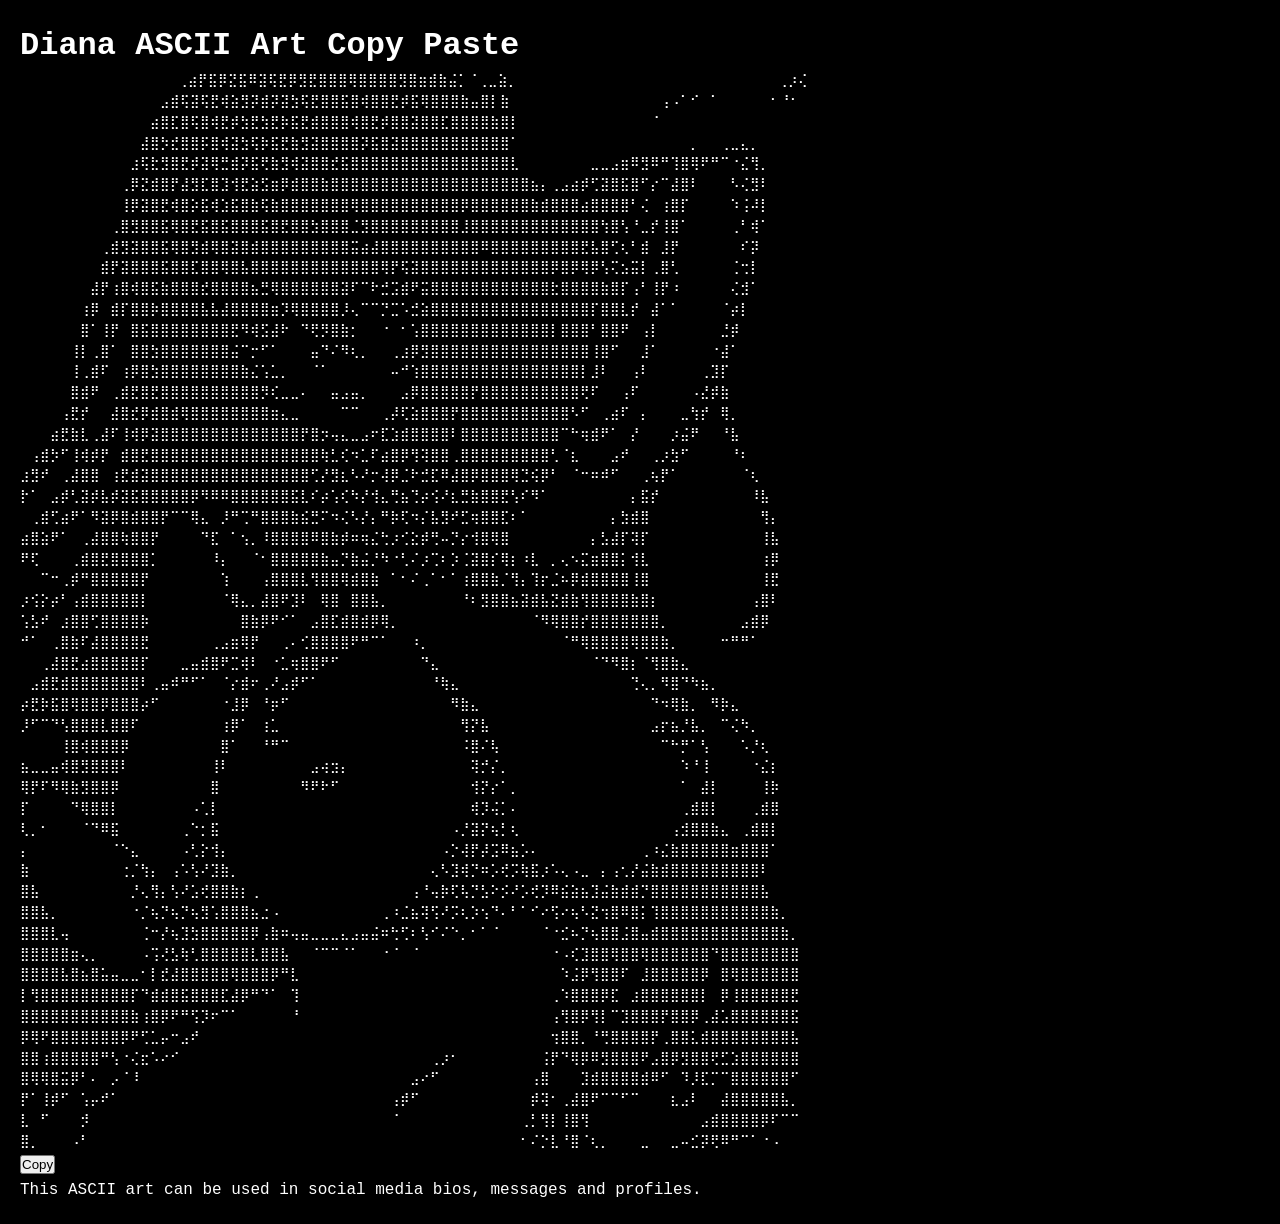
==== ascii/diana.html @ a2f2e761 "Create diana.html for ASCII art display Add HTML file for Diana ASCII art copy-paste feature." ====
<!DOCTYPE html>
<html lang="en">
<head>
<meta charset="UTF-8">
<title>ASCII Art Copy Paste</title>
<meta name="description" content="Copy and paste ASCII art.">
<link rel="stylesheet" href="../style.css">
</head>
<body>
<h1>Diana ASCII Art Copy Paste</h1>

<pre>
 ⠀⠀⠀⠀⠀⠀⠀⠀⠀⠀⠀⠀⠀⠀⠀⢀⣴⡟⣯⡿⣝⣯⠿⣽⢯⣟⡿⣻⣟⣿⣿⣿⢿⣿⣿⣿⣿⣻⣿⣶⣾⣷⣬⡁⠈⢀⣀⣵⡀⠀⠀⠀⠀⠀⠀⠀⠀⠀⠀⠀⠀⠀⠀⠀⠀⠀⠀⠀⠀⠀⠀⠀⠀⠀⠀⢀⡰⢌
⠀⠀⠀⠀⠀⠀⠀⠀⠀⠀⠀⠀⠀⠀⣠⣾⢯⣽⢯⣟⢾⣵⣻⡽⣾⡽⣽⣳⢯⣟⣿⣿⣯⣿⢾⣿⣿⣟⡾⣯⢿⣿⣿⣿⣷⣤⣿⡇⣷⠀⠀⠀⠀⠀⠀⠀⠀⠀⠀⠀⠀⠀⠀⠀⢠⠠⠁⠊⠀⠁⠀⠀⠀⠀⠀⠂⠘⠂
⠀⠀⠀⠀⠀⠀⠀⠀⠀⠀⠀⠀⠀⣴⣿⣏⣿⢯⣿⢾⣟⡾⣳⣟⣳⣟⡷⣯⣟⣾⣿⣿⣿⢾⣿⣟⡾⣿⣿⣽⣿⣿⣏⣿⣿⣿⣿⣷⣿⡇⠀⠀⠀⠀⠀⠀⠀⠀⠀⠀⠀⠀⠀⠈⠀⠀⠀⠀⠀⠀⠀⠀⠀⠀⠀⠀⠀⠀
⠀⠀⠀⠀⠀⠀⠀⠀⠀⠀⠀⠀⣼⣿⡳⣞⣿⣿⡯⣿⢾⣽⣳⢯⡷⣯⣟⣷⣻⣽⣿⣿⣿⣿⡽⣯⣿⣽⣿⣿⣿⣿⣿⣿⣿⣿⣿⣿⣿⠁⠀⠀⠀⠀⠀⠀⠀⠀⠀⠀⠀⠀⠀⠀⠀⠀⠀⡀⠀⠀⢀⣀⣄⡀⠀⠀⠀⠀
⠀⠀⠀⠀⠀⠀⠀⠀⠀⠀⠀⣰⢯⣗⣻⣿⣟⡾⣽⢿⣛⣾⡽⣯⢟⣷⣻⢾⣽⣿⣿⣞⣯⣿⣿⣿⣿⣿⣿⣿⣿⣿⣿⣿⣿⣿⣿⣿⣿⣇⠀⠀⠀⠀⠀⠀⠀⣀⣀⣠⣶⠿⣻⠿⠛⢹⣿⢿⠟⠛⠉⠐⣌⢻⡀⠀⠀⠀
⠀⠀⠀⠀⠀⠀⠀⠀⠀⠀⢀⡿⣝⣾⣿⡟⣼⣻⣏⣿⣹⢺⣟⣵⣫⣶⡿⣾⣿⣿⣷⣿⣿⣿⣿⣿⣿⣿⣿⣿⣿⣿⣿⣿⣿⣿⣿⣿⣿⣿⣿⣦⡄⢀⣠⣴⡾⢋⣽⣿⣯⣿⠋⡔⠉⣼⣿⠇⠀⠀⠀⠣⢌⣻⠇⠀⠀⠀
⠀⠀⠀⠀⠀⠀⠀⠀⠀⠀⢸⡿⣽⣿⣟⢾⣿⡵⣯⢾⣱⣯⣿⣷⢯⣷⣿⣿⣿⣿⣿⣿⣿⢿⣿⣿⣿⣿⣿⣿⣿⣿⣿⣿⡿⣿⣿⣿⣿⣿⣿⣷⣾⣿⣿⣿⣴⣿⣿⣿⣿⠃⢌⠀⢰⣿⡏⠀⠀⠀⠀⠱⢨⠼⡇⠀⠀⠀
⠀⠀⠀⠀⠀⠀⠀⠀⠀⢀⣿⣻⣿⣿⣯⢿⣿⣟⣯⣿⣯⣿⣿⣿⣯⣿⣟⣿⣿⣳⣿⣿⣿⣈⣻⣿⣿⣿⣿⣿⣿⣿⣿⣿⣸⣿⣿⣿⣿⣿⣿⣿⣿⣿⣿⣿⣿⣿⢳⣿⢣⠘⣀⡞⢸⣿⠁⠀⠀⠀⠀⢀⠃⢾⠁⠀⠀⠀
⠀⠀⠀⠀⠀⠀⠀⠀⢀⣾⣻⣽⣿⣿⣯⢿⣿⣻⣾⢿⣿⣽⣿⣾⣿⣿⣿⣿⣿⣿⣿⣿⣿⣭⣴⣼⣿⣿⣿⣿⣿⣿⣿⣿⣿⣿⠿⣿⣿⣿⣿⣿⣿⣿⣿⣿⣟⣧⣿⢋⢆⠃⣾⠀⣸⡟⠀⠀⠀⠀⠀⠀⠎⡽⠀⠀⠀⠀
⠀⠀⠀⠀⠀⠀⠀⠀⣾⡟⣽⣿⣿⣿⣯⣿⣿⣏⣿⣿⢿⣿⣧⣿⣿⣿⣿⣿⣿⣿⣿⣿⣿⣿⣿⣿⢿⡟⢯⣽⣿⣿⣿⣿⣿⣿⣿⣿⣿⣿⣿⣿⣿⡿⣿⡿⢿⡿⢣⢍⣢⣭⡇⢀⣿⢃⠀⠀⠀⠀⠀⢈⢒⡇⠀⠀⠀⠀
⠀⠀⠀⠀⠀⠀⠀⣼⡟⢰⣿⢾⣿⣯⣷⣿⣿⣿⣞⣿⣿⣿⣿⣦⣛⢿⣿⣿⣿⣿⣿⣿⣽⠏⠉⠗⣚⣩⣾⠟⣭⣿⣿⣿⣿⣿⣿⣿⣿⣿⣿⣿⣿⣗⣿⣿⣿⣿⣷⣿⡏⢠⠃⢸⡟⠰⠀⠀⠀⠀⠀⢌⣺⠁⠀⠀⠀⠀
⠀⠀⠀⠀⠀⠀⢰⡿⠀⣾⡏⣿⣿⡷⣿⣿⣿⣿⣧⣧⣼⣿⣿⣿⣿⣶⡹⢿⣿⣿⣿⣿⡸⢄⠉⠉⡙⣉⠡⣚⣵⣿⣿⣿⣿⣿⣿⣿⣿⣿⣿⣿⣿⣿⣿⣿⣿⡏⣿⣿⣇⡞⠀⣼⠁⠁⠀⠀⠀⠀⠈⡴⡇⠀⠀⠀⠀⠀
⠀⠀⠀⠀⠀⠀⣿⠁⢸⡟⠀⣿⣯⣿⣿⣿⣿⣿⣿⣿⣿⣟⠻⢾⣫⣼⠗⠀⠙⢟⡻⣿⣷⡂⠀⠀⠐⠀⠂⢡⣿⣿⣿⣿⣿⣿⣿⣿⣿⣿⣿⣿⣿⡇⣿⣿⣿⠃⣿⣿⠟⠀⢠⡇⠀⠀⠀⠀⠀⠀⣘⡾⠀⠀⠀⠀⠀⠀
⠀⠀⠀⠀⠀⢸⡇⢀⣿⠁⠀⣿⣿⣳⣿⣿⣿⣿⣿⣿⣿⣬⠉⡒⠋⠁⠀⠀⠀⣤⠙⠌⠻⢆⡀⠀⠀⢀⣰⡿⣻⣿⣿⣿⣿⣿⣿⣿⣿⣿⣿⣿⣿⣿⣿⣿⣿⢸⣿⠋⠀⠀⣸⠁⠀⠀⠀⠀⠀⠐⣼⠁⠀⠀⠀⠀⠀⠀
⠀⠀⠀⠀⠀⢸⢀⣾⠏⠀⢰⡿⣿⣳⣿⣿⣿⣿⣿⣿⣿⣿⣷⣌⢡⣁⡀⠀⠀⠈⠁⠀⠀⠀⠀⠀⠀⠤⠚⢱⣿⣿⣿⣿⣿⣿⣿⣿⣿⣿⣿⣿⣿⣿⣿⣿⡇⣸⠇⠀⠀⢠⠇⠀⠀⠀⠀⠀⢀⣹⡏⠀⠀⠀⠀⠀⠀⠀
⠀⠀⠀⠀⠀⣿⣾⠟⠀⢀⣾⣟⣿⣟⣿⣿⣿⣿⣿⣿⣿⣿⣿⣿⡻⢎⣀⣀⠄⠀⠀⣤⣠⣤⡀⠀⠀⠀⣠⡿⣿⣿⣿⣿⣿⡟⣿⣿⣿⣿⣿⣿⣿⣿⣿⣿⢟⠏⠀⠀⢠⠏⠀⠀⠀⠀⠀⠠⣜⡾⣷⠀⠀⠀⠀⠀⠀⠀
⠀⠀⠀⠀⢠⣟⡞⠀⠀⣼⣿⣞⡿⣾⣿⣾⢿⣿⣿⣿⣿⣿⣿⣿⣿⣶⣄⣀⠀⠀⠀⠀⠉⠉⠀⠀⢀⡼⢏⣵⣿⣿⣿⡟⣿⣿⣿⣿⣿⣿⣿⣿⣿⣿⣿⠣⠋⠀⢀⣴⠏⠀⡄⠀⠀⠀⣀⢳⡞⠀⢿⡀⠀⠀⠀⠀⠀⠀
⠀⠀⠀⣴⣟⣷⣇⢀⣼⠏⢸⢾⡿⣽⣿⣿⣿⣿⣿⣿⣿⣿⣿⣿⣿⣿⣿⣿⡟⣿⡲⢤⣄⣀⣠⠖⣏⣱⣾⣿⣿⣿⣿⠇⣿⣿⣿⣿⣿⣿⣿⣿⣿⣿⠉⠓⢶⣾⠟⠁⠀⡜⠀⠀⠀⡰⣬⠟⠀⠀⠘⣧⠀⠀⠀⠀⠀⠀
⠀⢠⣾⡳⠋⢸⢾⡾⡟⠀⣾⣿⣟⣿⣿⣿⣿⣿⣿⣿⣿⣿⣿⣿⣿⣿⣿⣿⣿⣿⢷⣃⢎⠲⣁⠏⣴⣿⡿⢻⢽⣿⣿⢀⣿⣿⣿⣿⣿⣿⣿⣿⣿⢃⠈⣆⠀⠀⠀⣠⠞⠀⠀⢀⡰⣳⠋⠀⠀⠀⠀⠘⠆⠀⠀⠀⠀⠀
⣰⣻⠞⠀⢀⣼⣿⣿⠀⢰⣟⣾⣽⣿⣿⣿⣿⣿⣿⣿⣿⣿⣿⣿⣿⣿⣿⣿⣿⢋⡜⣻⣆⠣⠜⡒⢼⡿⣈⠗⣚⣏⠿⣼⣿⡿⣿⣿⣿⢿⣙⢮⡿⠃⠀⠈⠒⠶⠾⠋⠀⠀⢀⢦⡟⠁⠀⠀⠀⠀⠀⠀⠈⢆⠀⠀⠀⠀
⡗⠁⠀⣠⡾⢃⣽⡾⣧⡾⣽⣯⣿⣿⣿⣿⣿⡿⠻⠿⠿⣿⣿⣿⣿⣿⣿⣯⣇⠎⡴⢡⢎⠳⡜⢺⣄⢛⣦⢙⡴⢪⠜⣆⣛⣷⣿⣿⣟⢣⠎⠻⠁⠀⠀⠀⠀⠀⠀⠀⠀⡄⣯⡞⠀⠀⠀⠀⠀⠀⠀⠀⠀⠸⣧⠀⠀⠀
⠀⢀⣾⢋⣴⠟⠁⠻⣽⡿⣿⣾⣿⣿⡟⠉⠉⢿⣄⠀⡸⠛⢉⠛⣿⣿⣿⣷⣮⣛⠍⠲⢌⠣⡜⡄⠛⡷⢏⠲⡌⣧⣻⠞⣋⢶⣿⣿⣏⠆⠁⠀⠀⠀⠀⠀⠀⠀⠀⡄⣳⣾⣿⠀⠀⠀⠀⠀⠀⠀⠀⠀⠀⠀⢻⡄⠀⠀
⣴⣿⣵⠟⠁⠀⢀⣼⣿⣿⢷⣿⣿⡟⠀⠀⠀⠀⠙⣏⠀⠁⢢⡀⠸⣿⣿⣿⣿⠿⣿⣷⡾⠶⢶⣌⢓⡰⢊⣕⡾⢛⠤⡙⡔⢺⣿⢿⣿⠀⠀⠀⠀⠀⠀⠀⠀⡄⣣⣼⡏⢽⡏⠀⠀⠀⠀⠀⠀⠀⠀⠀⠀⠀⢸⣧⠀⠀
⠟⢏⠀⠀⠀⢀⣾⣿⣟⣿⣿⣿⣿⡁⠀⠀⠀⠀⠀⠸⡄⠀⠀⠈⠂⣿⣿⣿⣿⣿⣷⣤⡙⣷⣬⡘⠳⠐⢃⠌⡰⢉⠆⡱⢈⣽⣿⡎⢿⡆⠰⣇⠀⡀⢄⠢⣍⣶⣿⣿⡅⢺⣇⠀⠀⠀⠀⠀⠀⠀⠀⠀⠀⠀⢰⡿⠀⠀
⠀⠀⠉⠒⢀⡾⠛⣿⣿⣿⣿⣿⡟⠀⠀⠀⠀⠀⠀⠀⢱⠀⠀⠀⢠⣿⣿⣿⣇⢻⣿⣿⢿⣾⣿⣷⠀⠁⠂⠌⢀⠁⠂⠁⢰⣿⣿⣷⡈⢻⡄⢹⡖⣈⠦⡿⣾⣿⣿⣿⣿⢸⣿⠀⠀⠀⠀⠀⠀⠀⠀⠀⠀⠀⢸⣟⠀⠀
⡰⢪⡕⡴⠃⢠⣾⣿⣿⣿⣿⣿⡇⠀⠀⠀⠀⠀⠀⠀⠈⢿⣄⡀⣼⣿⠟⣹⠇⠀⢿⣿⠀⣿⣿⣧⡀⠀⠀⠀⠀⠀⠀⠀⠘⠆⣻⣿⣿⣦⣽⣾⣧⣝⣾⣷⢻⣿⣿⣿⣿⣷⣿⡆⠀⠀⠀⠀⠀⠀⠀⠀⠀⢠⣿⠇⠀⠀
⢡⣣⠞⠀⣰⣿⣿⢋⣿⣿⣿⣿⡷⠀⠀⠀⠀⠀⠀⠀⠀⠀⣿⣷⡿⠟⠊⠁⠀⣠⣿⣏⣾⣿⣾⡿⢿⡀⠀⠀⠀⠀⠀⠀⠀⠀⠀⠀⠀⠀⠀⠈⠻⢿⣿⣿⡞⣿⣿⣿⣿⣿⣿⣿⡀⠀⠀⠀⠀⠀⠀⠀⣠⣾⡿⠀⠀⠀
⠚⠁⠀⢀⣿⣷⠏⣼⣿⣿⣿⣿⣟⠀⠀⠀⠀⠀⠀⢀⣠⣶⢿⡟⠀⠀⢀⠄⢊⣿⣿⣿⣿⠟⠛⠉⠁⠀⠀⠰⡀⠀⠀⠀⠀⠀⠀⠀⠀⠀⠀⠀⠀⠀⠈⠛⢿⣿⣿⣿⣿⢿⣿⣿⣷⡀⠀⠀⠀⠀⠒⠛⠛⠁⠀⠀⠀⠀
⠀⠀⢀⣼⣿⣟⣴⣿⣿⣿⣿⣿⡏⠀⠀⠀⣀⣤⣾⣿⠟⣉⢾⠇⠀⠐⣁⢶⣿⣿⠟⠋⠀⠀⠀⠀⠀⠀⠀⠀⠙⣄⠀⠀⠀⠀⠀⠀⠀⠀⠀⠀⠀⠀⠀⠀⠀⠈⠙⠻⣿⡆⠈⢻⣿⣷⣄⠀⠀⠀⠀⠀⠀⠀⠀⠀⠀⠀
⠀⣠⣾⣟⣾⣿⣿⣿⣿⣿⣿⣿⠇⢀⣤⠾⠛⠋⠁⠀⠈⡔⣾⠖⢀⠜⣠⡾⠋⠁⠀⠀⠀⠀⠀⠀⠀⠀⠀⠀⠀⠘⢷⣄⠀⠀⠀⠀⠀⠀⠀⠀⠀⠀⠀⠀⠀⠀⠀⠀⠀⢙⢄⡀⠻⣿⠙⠳⣦⡀⠀⠀⠀⠀⠀⠀⠀⠀
⡴⣟⡷⣯⣿⢿⣿⣿⡿⣿⣿⣿⡴⠋⠀⠀⠀⠀⠀⠀⠐⣸⡿⠀⠘⡶⠋⠀⠀⠀⠀⠀⠀⠀⠀⠀⠀⠀⠀⠀⠀⠀⠀⠻⣷⣄⠀⠀⠀⠀⠀⠀⠀⠀⠀⠀⠀⠀⠀⠀⠀⠀⠀⠙⠲⢿⣷⡀⠀⠻⡷⣄⠀⠀⠀⠀⠀⠀
⡸⠋⠉⠙⢣⣿⣿⣿⣇⣿⣿⠏⠀⠀⠀⠀⠀⠀⠀⠀⢰⡿⠁⠀⢰⣁⠀⠀⠀⠀⠀⠀⠀⠀⠀⠀⠀⠀⠀⠀⠀⠀⠀⠀⢻⡝⣧⠀⠀⠀⠀⠀⠀⠀⠀⠀⠀⠀⠀⠀⠀⠀⠀⣠⡖⣦⡘⣧⡀⠀⠉⢌⠳⡀⠀⠀⠀⠀
⠀⠀⠀⠀⢸⣿⢾⣿⣿⣿⡿⠀⠀⠀⠀⠀⠀⠀⠀⠀⣿⠁⠀⠀⠘⠛⠉⠀⠀⠀⠀⠀⠀⠀⠀⠀⠀⠀⠀⠀⠀⠀⠀⠀⠨⣿⠌⢧⠀⠀⠀⠀⠀⠀⠀⠀⠀⠀⠀⠀⠀⠀⠀⠀⠉⠓⡛⠁⢣⠀⠀⠀⠡⡘⢆⠀⠀⠀
⣦⣀⣀⣤⢾⣿⣻⣿⣿⣿⠇⠀⠀⠀⠀⠀⠀⠀⠀⢸⠇⠀⠀⠀⠀⠀⠀⠀⠀⣠⢴⣲⡄⠀⠀⠀⠀⠀⠀⠀⠀⠀⠀⠀⠀⢽⡚⡌⡀⠀⠀⠀⠀⠀⠀⠀⠀⠀⠀⠀⠀⠀⠀⠀⠀⠀⠱⠘⢸⠀⠀⠀⠀⠐⣌⡆⠀⠀
⢿⡟⠏⠻⢿⣷⣻⣿⣿⡿⠀⠀⠀⠀⠀⠀⠀⠀⠀⣿⠀⠀⠀⠀⠀⠀⠀⠀⠻⠟⠗⠋⠀⠀⠀⠀⠀⠀⠀⠀⠀⠀⠀⠀⠀⢺⡝⡔⠁⡀⠀⠀⠀⠀⠀⠀⠀⠀⠀⠀⠀⠀⠀⠀⠀⠀⠁⠀⣼⡇⠀⠀⠀⠀⢸⡷⠀⠀
⡏⠀⠀⠀⠀⠙⢿⣿⣿⡇⠀⠀⠀⠀⠀⠀⠀⠠⢁⡇⠀⠀⠀⠀⠀⠀⠀⠀⠀⠀⠀⠀⠀⠀⠀⠀⠀⠀⠀⠀⠀⠀⠀⠀⠀⢾⡹⢬⡁⠄⠀⠀⠀⠀⠀⠀⠀⠀⠀⠀⠀⠀⠀⠀⠀⠀⢀⣾⣿⡇⠀⠀⠀⢀⣾⣿⠀⠀
⢇⡀⠂⠀⠀⠀⠈⠙⠿⣯⠀⠀⠀⠀⠀⠀⢀⠑⡂⣯⠀⠀⠀⠀⠀⠀⠀⠀⠀⠀⠀⠀⠀⠀⠀⠀⠀⠀⠀⠀⠀⠀⠀⠠⡘⣽⡝⢦⡃⢆⠀⠀⠀⠀⠀⠀⠀⠀⠀⠀⠀⠀⠀⠀⠀⢠⣺⣿⣿⣷⣄⠀⢀⣾⣿⡇⠀⠀
⡄⠀⠀⠀⠀⠀⠀⠀⠀⠈⠑⣄⠀⠀⠀⠀⠠⢃⡕⢺⡄⠀⠀⠀⠀⠀⠀⠀⠀⠀⠀⠀⠀⠀⠀⠀⠀⠀⠀⠀⠀⠀⠠⡑⢼⡟⡼⣩⠿⣦⡡⠄⠀⠀⠀⠀⠀⠀⠀⠀⠀⠀⢀⠰⣌⣷⣿⣿⣿⣿⣿⣶⣿⣿⣿⠁⠀⠀
⣷⠀⠀⠀⠀⠀⠀⠀⠀⠀⢐⡈⢳⡄⠀⢠⠡⢣⠜⣹⣷⡀⠀⠀⠀⠀⠀⠀⠀⠀⠀⠀⠀⠀⠀⠀⠀⠀⠀⠀⠀⢄⠣⣹⢾⡙⠶⡡⢞⡩⢷⣯⡰⠡⢄⠠⣀⠀⡄⢠⢂⡜⣬⣷⣾⣿⣿⣿⣿⣿⣿⣿⣿⣿⠇⠀⠀⠀
⣿⣧⠀⠀⠀⠀⠀⠀⠀⠀⠀⡘⢄⢻⡄⢣⠜⣡⢞⣿⣿⣷⡆⢀⠀⠀⠀⠀⠀⠀⠀⠀⠀⠀⠀⠀⠀⠀⠀⢠⠘⢤⡷⢏⢧⡙⣣⠕⡪⠜⡡⢞⡹⠿⣮⣵⣦⣹⣬⣷⣾⣾⡙⣿⣿⣿⣿⣿⣿⣿⣿⣿⣿⣿⣧⠀⠀⠀
⣿⣿⣧⡀⠀⠀⠀⠀⠀⠀⠀⠐⡈⢦⡙⢦⡙⢦⣻⢡⣿⣿⣿⣦⣐⠠⠀⠀⠀⠀⠀⠀⠀⠀⠀⠀⢀⠰⣈⣦⢽⢫⠜⡩⢆⡱⢢⠙⠄⠃⠁⠊⠔⢫⠔⢦⠣⣝⢲⣿⠿⣿⡅⢹⣿⣿⣿⣿⣿⣿⣿⣿⣿⣿⣿⣷⡀⠀
⣿⣿⣿⣇⢤⠀⠀⠀⠀⠀⠀⠀⢈⠒⡜⢦⣹⣳⣿⣿⣿⣿⣿⡿⢠⣷⠶⢤⣤⣀⣀⣀⣄⣠⣤⣬⠶⢓⢋⠆⢣⠊⠌⠑⡀⠂⠁⠈⠀⠀⠀⠀⠈⠐⣊⠦⡙⢦⣿⣿⣨⣿⣤⣾⣿⣿⣿⣿⣿⣿⣿⣿⣿⣿⣿⣿⣷⡀
⣿⣿⣿⣿⣿⣶⢄⡀⠀⠀⠀⠀⠠⢩⢜⣣⢷⢃⣿⣿⣿⣿⣿⣇⣿⣿⣧⠀⠀⠈⠉⠉⠈⠁⠀⠀⠐⠈⠀⠈⠀⠀⠀⠀⠀⠀⠀⠀⠀⠀⠀⠀⠀⠐⠠⢎⣹⣿⣿⢿⣿⣿⢿⣿⣿⣿⣿⣿⣿⠙⣿⣿⣿⣿⣿⣿⣿⣿
⣿⣿⣿⣿⣧⣿⣦⣿⣥⣤⣀⣀⠂⡇⣞⣼⣿⣿⣿⣿⣿⢿⣿⣿⣿⡿⠛⣇⠀⠀⠀⠀⠀⠀⠀⠀⠀⠀⠀⠀⠀⠀⠀⠀⠀⠀⠀⠀⠀⠀⠀⠀⠀⠀⠱⣨⡿⢻⣿⣿⠏⠀⣸⣿⣿⣿⣿⣿⡿⠀⣿⢿⣿⣿⣿⣿⣿⣿
⡇⢻⣿⣿⣿⣿⣿⣿⣿⣿⣿⡏⠙⣾⣾⣿⣯⣿⣿⣿⣏⣼⡿⠛⠙⠁⠀⢹⠀⠀⠀⠀⠀⠀⠀⠀⠀⠀⠀⠀⠀⠀⠀⠀⠀⠀⠀⠀⠀⠀⠀⠀⠀⢀⠱⣿⣿⣿⡿⣏⠀⣰⣿⣿⣿⣿⣿⣿⡇⠀⡿⢸⣿⣿⣿⣿⣿⣟
⣿⣿⣿⣿⣿⣿⣿⣿⣿⣿⣿⣷⢰⣿⡿⠟⠛⢫⡹⠖⠉⠁⠀⠀⠀⠀⠀⠘⠀⠀⠀⠀⠀⠀⠀⠀⠀⠀⠀⠀⠀⠀⠀⠀⠀⠀⠀⠀⠀⠀⠀⠀⠀⢠⢻⣿⡿⢻⡇⠉⣹⣿⣿⣿⡟⣿⣿⡿⢀⣼⣡⣿⣿⣿⣿⣿⣿⣯
⡿⢿⠟⣿⣿⣿⣿⣿⣿⣿⡿⠟⢋⣁⡤⠒⣠⠞⠀⠀⠀⠀⠀⠀⠀⠀⠀⠀⠀⠀⠀⠀⠀⠀⠀⠀⠀⠀⠀⠀⠀⠀⠀⠀⠀⠀⠀⠀⠀⠀⠀⠀⠀⢲⣿⣿⡀⠘⢛⣿⣿⣿⣿⡟⢀⣿⣿⣅⣾⣿⣿⣿⣿⣿⣿⣿⣿⣧
⣿⣿⢰⣿⣿⣿⣿⣿⠛⢣⠐⢌⣖⠡⠔⠊⠀⠀⠀⠀⠀⠀⠀⠀⠀⠀⠀⠀⠀⠀⠀⠀⠀⠀⠀⠀⠀⠀⠀⠀⠀⢀⡰⠂⠀⠀⠀⠀⠀⠀⠀⠀⢨⡟⠙⢿⡿⠿⣻⣿⣿⣿⠟⣠⣿⡿⣻⣿⣿⢟⣋⣱⣿⣿⣿⣿⣿⣿
⣿⢿⢿⣿⣭⡿⠃⠄⠀⡠⠈⠸⠀⠀⠀⠀⠀⠀⠀⠀⠀⠀⠀⠀⠀⠀⠀⠀⠀⠀⠀⠀⠀⠀⠀⠀⠀⠀⠀⣠⠔⠋⠀⠀⠀⠀⠀⠀⠀⠀⠀⢠⣿⠀⠀⠀⣹⣾⣿⣿⣿⣿⣾⠿⠋⠀⠹⡸⣏⡉⠉⣿⣿⣿⣿⣿⣿⠋
⡟⠁⢸⡾⠋⠀⢡⡤⠞⠁⠀⠀⠀⠀⠀⠀⠀⠀⠀⠀⠀⠀⠀⠀⠀⠀⠀⠀⠀⠀⠀⠀⠀⠀⠀⠀⠀⢠⡾⠋⠀⠀⠀⠀⠀⠀⠀⠀⠀⠀⠀⡾⢽⠂⢀⣼⣿⠟⠉⠉⠋⠉⠀⠀⠀⣆⣠⠇⠀⠀⣼⣿⣿⣿⣿⣿⣧⡀
⣇⠀⠋⠀⠀⠀⡺⠀⠀⠀⠀⠀⠀⠀⠀⠀⠀⠀⠀⠀⠀⠀⠀⠀⠀⠀⠀⠀⠀⠀⠀⠀⠀⠀⠀⠀⠀⠈⠀⠀⠀⠀⠀⠀⠀⠀⠀⠀⠀⠀⢀⡃⢻⡇⢸⣿⢻⠀⠀⠀⠀⠀⠀⠀⠀⠀⠀⠀⣠⣾⣿⣿⣿⣿⡿⠏⠉⠉
⣿⡀⠀⠀⠀⠠⠃⠀⠀⠀⠀⠀⠀⠀⠀⠀⠀⠀⠀⠀⠀⠀⠀⠀⠀⠀⠀⠀⠀⠀⠀⠀⠀⠀⠀⠀⠀⠀⠀⠀⠀⠀⠀⠀⠀⠀⠀⠀⠀⠀⠂⠌⡑⣇⠘⣿⠈⢆⡀⠀⠀⠀⣀⠀⠀⣀⠤⣊⡽⢟⠿⠛⠉⠁⠐⠠⠀⠀
</pre>

<button class="copy-btn">Copy</button>

<p>This ASCII art can be used in social media bios, messages and profiles.</p>

<script src="../script.js"></script>
</body>
</html>
---- style.css ----
/* --- Reset & Base Styles --- */
* {
    box-sizing: border-box;
    margin: 0;
    padding: 0;
}

body {
    background-color: #000000;
    color: #ffffff;
    font-family: 'Courier New', Courier, monospace;
    line-height: 1.6;
    padding: 20px;
}

/* --- Container --- */
.container {
    max-width: 800px;
    margin: 0 auto;
    padding: 20px;
}

/* --- Header --- */
header {
    text-align: center;
    border-bottom: 2px dashed #ffffff;
    padding-bottom: 20px;
    margin-bottom: 40px;
    max-width: 800px;
    margin-left: auto;
    margin-right: auto;
}

header h1 {
    font-size: 2.5rem;
    text-transform: uppercase;
    letter-spacing: 2px;
    margin-bottom: 10px;
}

header p {
    color: #aaaaaa;
    font-style: italic;
}

/* --- Headings --- */
h2 {
    font-size: 1.5rem;
    text-transform: uppercase;
    margin-top: 30px;
    margin-bottom: 15px;
    border-left: 4px solid #ffffff;
    padding-left: 10px;
}

/* --- Lists & Links --- */
ul {
    list-style: none;
    margin-bottom: 30px;
}

li {
    margin-bottom: 12px;
}

a {
    color: #ffffff;
    text-decoration: none;
    padding: 5px 10px;
    border: 1px solid transparent;
    display: inline-block;
    transition: all 0.2s ease;
}

/* Hover Effect: Inverts the colors (Retro Style) */
a:hover {
    background-color: #ffffff;
    color: #000000;
    border: 1px solid #ffffff;
}

/* --- Responsive --- */
@media (max-width: 600px) {
    body {
        padding: 10px;
    }
    header h1 {
        font-size: 1.8rem;
    }
}
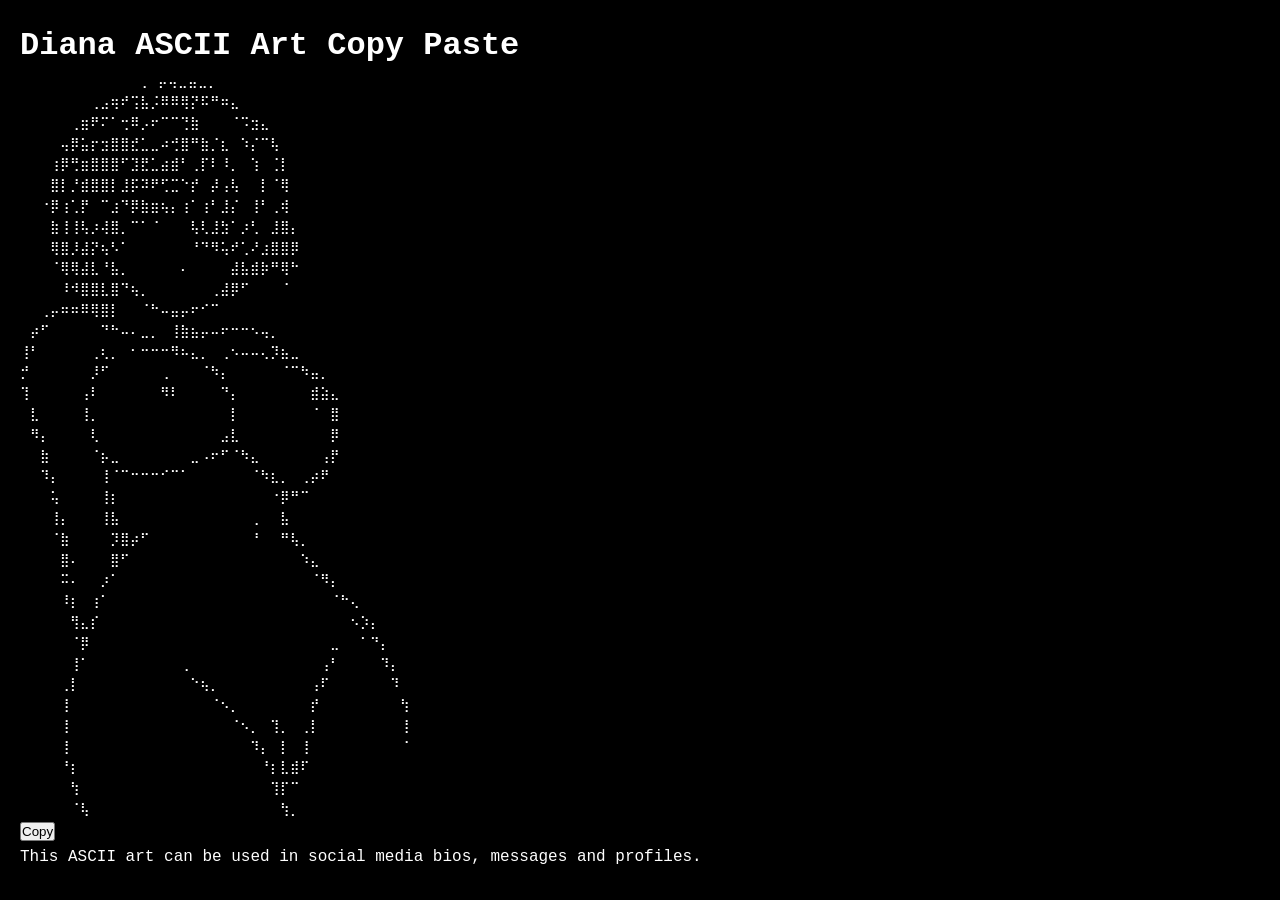
==== commit 9dceaf9d: "Fix HTML formatting and update ASCII art section" ====
--- a/ascii/diana.html
+++ b/ascii/diana.html
@@ -7,61 +7,45 @@
 <link rel="stylesheet" href="../style.css">
 </head>
 <body>
-<h1>Diana ASCII Art Copy Paste</h1>
+<h1> Diana ASCII Art Copy Paste</h1>
 
 <pre>
- ⠀⠀⠀⠀⠀⠀⠀⠀⠀⠀⠀⠀⠀⠀⠀⢀⣴⡟⣯⡿⣝⣯⠿⣽⢯⣟⡿⣻⣟⣿⣿⣿⢿⣿⣿⣿⣿⣻⣿⣶⣾⣷⣬⡁⠈⢀⣀⣵⡀⠀⠀⠀⠀⠀⠀⠀⠀⠀⠀⠀⠀⠀⠀⠀⠀⠀⠀⠀⠀⠀⠀⠀⠀⠀⠀⢀⡰⢌
-⠀⠀⠀⠀⠀⠀⠀⠀⠀⠀⠀⠀⠀⠀⣠⣾⢯⣽⢯⣟⢾⣵⣻⡽⣾⡽⣽⣳⢯⣟⣿⣿⣯⣿⢾⣿⣿⣟⡾⣯⢿⣿⣿⣿⣷⣤⣿⡇⣷⠀⠀⠀⠀⠀⠀⠀⠀⠀⠀⠀⠀⠀⠀⠀⢠⠠⠁⠊⠀⠁⠀⠀⠀⠀⠀⠂⠘⠂
-⠀⠀⠀⠀⠀⠀⠀⠀⠀⠀⠀⠀⠀⣴⣿⣏⣿⢯⣿⢾⣟⡾⣳⣟⣳⣟⡷⣯⣟⣾⣿⣿⣿⢾⣿⣟⡾⣿⣿⣽⣿⣿⣏⣿⣿⣿⣿⣷⣿⡇⠀⠀⠀⠀⠀⠀⠀⠀⠀⠀⠀⠀⠀⠈⠀⠀⠀⠀⠀⠀⠀⠀⠀⠀⠀⠀⠀⠀
-⠀⠀⠀⠀⠀⠀⠀⠀⠀⠀⠀⠀⣼⣿⡳⣞⣿⣿⡯⣿⢾⣽⣳⢯⡷⣯⣟⣷⣻⣽⣿⣿⣿⣿⡽⣯⣿⣽⣿⣿⣿⣿⣿⣿⣿⣿⣿⣿⣿⠁⠀⠀⠀⠀⠀⠀⠀⠀⠀⠀⠀⠀⠀⠀⠀⠀⠀⡀⠀⠀⢀⣀⣄⡀⠀⠀⠀⠀
-⠀⠀⠀⠀⠀⠀⠀⠀⠀⠀⠀⣰⢯⣗⣻⣿⣟⡾⣽⢿⣛⣾⡽⣯⢟⣷⣻⢾⣽⣿⣿⣞⣯⣿⣿⣿⣿⣿⣿⣿⣿⣿⣿⣿⣿⣿⣿⣿⣿⣇⠀⠀⠀⠀⠀⠀⠀⣀⣀⣠⣶⠿⣻⠿⠛⢹⣿⢿⠟⠛⠉⠐⣌⢻⡀⠀⠀⠀
-⠀⠀⠀⠀⠀⠀⠀⠀⠀⠀⢀⡿⣝⣾⣿⡟⣼⣻⣏⣿⣹⢺⣟⣵⣫⣶⡿⣾⣿⣿⣷⣿⣿⣿⣿⣿⣿⣿⣿⣿⣿⣿⣿⣿⣿⣿⣿⣿⣿⣿⣿⣦⡄⢀⣠⣴⡾⢋⣽⣿⣯⣿⠋⡔⠉⣼⣿⠇⠀⠀⠀⠣⢌⣻⠇⠀⠀⠀
-⠀⠀⠀⠀⠀⠀⠀⠀⠀⠀⢸⡿⣽⣿⣟⢾⣿⡵⣯⢾⣱⣯⣿⣷⢯⣷⣿⣿⣿⣿⣿⣿⣿⢿⣿⣿⣿⣿⣿⣿⣿⣿⣿⣿⡿⣿⣿⣿⣿⣿⣿⣷⣾⣿⣿⣿⣴⣿⣿⣿⣿⠃⢌⠀⢰⣿⡏⠀⠀⠀⠀⠱⢨⠼⡇⠀⠀⠀
-⠀⠀⠀⠀⠀⠀⠀⠀⠀⢀⣿⣻⣿⣿⣯⢿⣿⣟⣯⣿⣯⣿⣿⣿⣯⣿⣟⣿⣿⣳⣿⣿⣿⣈⣻⣿⣿⣿⣿⣿⣿⣿⣿⣿⣸⣿⣿⣿⣿⣿⣿⣿⣿⣿⣿⣿⣿⣿⢳⣿⢣⠘⣀⡞⢸⣿⠁⠀⠀⠀⠀⢀⠃⢾⠁⠀⠀⠀
-⠀⠀⠀⠀⠀⠀⠀⠀⢀⣾⣻⣽⣿⣿⣯⢿⣿⣻⣾⢿⣿⣽⣿⣾⣿⣿⣿⣿⣿⣿⣿⣿⣿⣭⣴⣼⣿⣿⣿⣿⣿⣿⣿⣿⣿⣿⠿⣿⣿⣿⣿⣿⣿⣿⣿⣿⣟⣧⣿⢋⢆⠃⣾⠀⣸⡟⠀⠀⠀⠀⠀⠀⠎⡽⠀⠀⠀⠀
-⠀⠀⠀⠀⠀⠀⠀⠀⣾⡟⣽⣿⣿⣿⣯⣿⣿⣏⣿⣿⢿⣿⣧⣿⣿⣿⣿⣿⣿⣿⣿⣿⣿⣿⣿⣿⢿⡟⢯⣽⣿⣿⣿⣿⣿⣿⣿⣿⣿⣿⣿⣿⣿⡿⣿⡿⢿⡿⢣⢍⣢⣭⡇⢀⣿⢃⠀⠀⠀⠀⠀⢈⢒⡇⠀⠀⠀⠀
-⠀⠀⠀⠀⠀⠀⠀⣼⡟⢰⣿⢾⣿⣯⣷⣿⣿⣿⣞⣿⣿⣿⣿⣦⣛⢿⣿⣿⣿⣿⣿⣿⣽⠏⠉⠗⣚⣩⣾⠟⣭⣿⣿⣿⣿⣿⣿⣿⣿⣿⣿⣿⣿⣗⣿⣿⣿⣿⣷⣿⡏⢠⠃⢸⡟⠰⠀⠀⠀⠀⠀⢌⣺⠁⠀⠀⠀⠀
-⠀⠀⠀⠀⠀⠀⢰⡿⠀⣾⡏⣿⣿⡷⣿⣿⣿⣿⣧⣧⣼⣿⣿⣿⣿⣶⡹⢿⣿⣿⣿⣿⡸⢄⠉⠉⡙⣉⠡⣚⣵⣿⣿⣿⣿⣿⣿⣿⣿⣿⣿⣿⣿⣿⣿⣿⣿⡏⣿⣿⣇⡞⠀⣼⠁⠁⠀⠀⠀⠀⠈⡴⡇⠀⠀⠀⠀⠀
-⠀⠀⠀⠀⠀⠀⣿⠁⢸⡟⠀⣿⣯⣿⣿⣿⣿⣿⣿⣿⣿⣟⠻⢾⣫⣼⠗⠀⠙⢟⡻⣿⣷⡂⠀⠀⠐⠀⠂⢡⣿⣿⣿⣿⣿⣿⣿⣿⣿⣿⣿⣿⣿⡇⣿⣿⣿⠃⣿⣿⠟⠀⢠⡇⠀⠀⠀⠀⠀⠀⣘⡾⠀⠀⠀⠀⠀⠀
-⠀⠀⠀⠀⠀⢸⡇⢀⣿⠁⠀⣿⣿⣳⣿⣿⣿⣿⣿⣿⣿⣬⠉⡒⠋⠁⠀⠀⠀⣤⠙⠌⠻⢆⡀⠀⠀⢀⣰⡿⣻⣿⣿⣿⣿⣿⣿⣿⣿⣿⣿⣿⣿⣿⣿⣿⣿⢸⣿⠋⠀⠀⣸⠁⠀⠀⠀⠀⠀⠐⣼⠁⠀⠀⠀⠀⠀⠀
-⠀⠀⠀⠀⠀⢸⢀⣾⠏⠀⢰⡿⣿⣳⣿⣿⣿⣿⣿⣿⣿⣿⣷⣌⢡⣁⡀⠀⠀⠈⠁⠀⠀⠀⠀⠀⠀⠤⠚⢱⣿⣿⣿⣿⣿⣿⣿⣿⣿⣿⣿⣿⣿⣿⣿⣿⡇⣸⠇⠀⠀⢠⠇⠀⠀⠀⠀⠀⢀⣹⡏⠀⠀⠀⠀⠀⠀⠀
-⠀⠀⠀⠀⠀⣿⣾⠟⠀⢀⣾⣟⣿⣟⣿⣿⣿⣿⣿⣿⣿⣿⣿⣿⡻⢎⣀⣀⠄⠀⠀⣤⣠⣤⡀⠀⠀⠀⣠⡿⣿⣿⣿⣿⣿⡟⣿⣿⣿⣿⣿⣿⣿⣿⣿⣿⢟⠏⠀⠀⢠⠏⠀⠀⠀⠀⠀⠠⣜⡾⣷⠀⠀⠀⠀⠀⠀⠀
-⠀⠀⠀⠀⢠⣟⡞⠀⠀⣼⣿⣞⡿⣾⣿⣾⢿⣿⣿⣿⣿⣿⣿⣿⣿⣶⣄⣀⠀⠀⠀⠀⠉⠉⠀⠀⢀⡼⢏⣵⣿⣿⣿⡟⣿⣿⣿⣿⣿⣿⣿⣿⣿⣿⣿⠣⠋⠀⢀⣴⠏⠀⡄⠀⠀⠀⣀⢳⡞⠀⢿⡀⠀⠀⠀⠀⠀⠀
-⠀⠀⠀⣴⣟⣷⣇⢀⣼⠏⢸⢾⡿⣽⣿⣿⣿⣿⣿⣿⣿⣿⣿⣿⣿⣿⣿⣿⡟⣿⡲⢤⣄⣀⣠⠖⣏⣱⣾⣿⣿⣿⣿⠇⣿⣿⣿⣿⣿⣿⣿⣿⣿⣿⠉⠓⢶⣾⠟⠁⠀⡜⠀⠀⠀⡰⣬⠟⠀⠀⠘⣧⠀⠀⠀⠀⠀⠀
-⠀⢠⣾⡳⠋⢸⢾⡾⡟⠀⣾⣿⣟⣿⣿⣿⣿⣿⣿⣿⣿⣿⣿⣿⣿⣿⣿⣿⣿⣿⢷⣃⢎⠲⣁⠏⣴⣿⡿⢻⢽⣿⣿⢀⣿⣿⣿⣿⣿⣿⣿⣿⣿⢃⠈⣆⠀⠀⠀⣠⠞⠀⠀⢀⡰⣳⠋⠀⠀⠀⠀⠘⠆⠀⠀⠀⠀⠀
-⣰⣻⠞⠀⢀⣼⣿⣿⠀⢰⣟⣾⣽⣿⣿⣿⣿⣿⣿⣿⣿⣿⣿⣿⣿⣿⣿⣿⣿⢋⡜⣻⣆⠣⠜⡒⢼⡿⣈⠗⣚⣏⠿⣼⣿⡿⣿⣿⣿⢿⣙⢮⡿⠃⠀⠈⠒⠶⠾⠋⠀⠀⢀⢦⡟⠁⠀⠀⠀⠀⠀⠀⠈⢆⠀⠀⠀⠀
-⡗⠁⠀⣠⡾⢃⣽⡾⣧⡾⣽⣯⣿⣿⣿⣿⣿⡿⠻⠿⠿⣿⣿⣿⣿⣿⣿⣯⣇⠎⡴⢡⢎⠳⡜⢺⣄⢛⣦⢙⡴⢪⠜⣆⣛⣷⣿⣿⣟⢣⠎⠻⠁⠀⠀⠀⠀⠀⠀⠀⠀⡄⣯⡞⠀⠀⠀⠀⠀⠀⠀⠀⠀⠸⣧⠀⠀⠀
-⠀⢀⣾⢋⣴⠟⠁⠻⣽⡿⣿⣾⣿⣿⡟⠉⠉⢿⣄⠀⡸⠛⢉⠛⣿⣿⣿⣷⣮⣛⠍⠲⢌⠣⡜⡄⠛⡷⢏⠲⡌⣧⣻⠞⣋⢶⣿⣿⣏⠆⠁⠀⠀⠀⠀⠀⠀⠀⠀⡄⣳⣾⣿⠀⠀⠀⠀⠀⠀⠀⠀⠀⠀⠀⢻⡄⠀⠀
-⣴⣿⣵⠟⠁⠀⢀⣼⣿⣿⢷⣿⣿⡟⠀⠀⠀⠀⠙⣏⠀⠁⢢⡀⠸⣿⣿⣿⣿⠿⣿⣷⡾⠶⢶⣌⢓⡰⢊⣕⡾⢛⠤⡙⡔⢺⣿⢿⣿⠀⠀⠀⠀⠀⠀⠀⠀⡄⣣⣼⡏⢽⡏⠀⠀⠀⠀⠀⠀⠀⠀⠀⠀⠀⢸⣧⠀⠀
-⠟⢏⠀⠀⠀⢀⣾⣿⣟⣿⣿⣿⣿⡁⠀⠀⠀⠀⠀⠸⡄⠀⠀⠈⠂⣿⣿⣿⣿⣿⣷⣤⡙⣷⣬⡘⠳⠐⢃⠌⡰⢉⠆⡱⢈⣽⣿⡎⢿⡆⠰⣇⠀⡀⢄⠢⣍⣶⣿⣿⡅⢺⣇⠀⠀⠀⠀⠀⠀⠀⠀⠀⠀⠀⢰⡿⠀⠀
-⠀⠀⠉⠒⢀⡾⠛⣿⣿⣿⣿⣿⡟⠀⠀⠀⠀⠀⠀⠀⢱⠀⠀⠀⢠⣿⣿⣿⣇⢻⣿⣿⢿⣾⣿⣷⠀⠁⠂⠌⢀⠁⠂⠁⢰⣿⣿⣷⡈⢻⡄⢹⡖⣈⠦⡿⣾⣿⣿⣿⣿⢸⣿⠀⠀⠀⠀⠀⠀⠀⠀⠀⠀⠀⢸⣟⠀⠀
-⡰⢪⡕⡴⠃⢠⣾⣿⣿⣿⣿⣿⡇⠀⠀⠀⠀⠀⠀⠀⠈⢿⣄⡀⣼⣿⠟⣹⠇⠀⢿⣿⠀⣿⣿⣧⡀⠀⠀⠀⠀⠀⠀⠀⠘⠆⣻⣿⣿⣦⣽⣾⣧⣝⣾⣷⢻⣿⣿⣿⣿⣷⣿⡆⠀⠀⠀⠀⠀⠀⠀⠀⠀⢠⣿⠇⠀⠀
-⢡⣣⠞⠀⣰⣿⣿⢋⣿⣿⣿⣿⡷⠀⠀⠀⠀⠀⠀⠀⠀⠀⣿⣷⡿⠟⠊⠁⠀⣠⣿⣏⣾⣿⣾⡿⢿⡀⠀⠀⠀⠀⠀⠀⠀⠀⠀⠀⠀⠀⠀⠈⠻⢿⣿⣿⡞⣿⣿⣿⣿⣿⣿⣿⡀⠀⠀⠀⠀⠀⠀⠀⣠⣾⡿⠀⠀⠀
-⠚⠁⠀⢀⣿⣷⠏⣼⣿⣿⣿⣿⣟⠀⠀⠀⠀⠀⠀⢀⣠⣶⢿⡟⠀⠀⢀⠄⢊⣿⣿⣿⣿⠟⠛⠉⠁⠀⠀⠰⡀⠀⠀⠀⠀⠀⠀⠀⠀⠀⠀⠀⠀⠀⠈⠛⢿⣿⣿⣿⣿⢿⣿⣿⣷⡀⠀⠀⠀⠀⠒⠛⠛⠁⠀⠀⠀⠀
-⠀⠀⢀⣼⣿⣟⣴⣿⣿⣿⣿⣿⡏⠀⠀⠀⣀⣤⣾⣿⠟⣉⢾⠇⠀⠐⣁⢶⣿⣿⠟⠋⠀⠀⠀⠀⠀⠀⠀⠀⠙⣄⠀⠀⠀⠀⠀⠀⠀⠀⠀⠀⠀⠀⠀⠀⠀⠈⠙⠻⣿⡆⠈⢻⣿⣷⣄⠀⠀⠀⠀⠀⠀⠀⠀⠀⠀⠀
-⠀⣠⣾⣟⣾⣿⣿⣿⣿⣿⣿⣿⠇⢀⣤⠾⠛⠋⠁⠀⠈⡔⣾⠖⢀⠜⣠⡾⠋⠁⠀⠀⠀⠀⠀⠀⠀⠀⠀⠀⠀⠘⢷⣄⠀⠀⠀⠀⠀⠀⠀⠀⠀⠀⠀⠀⠀⠀⠀⠀⠀⢙⢄⡀⠻⣿⠙⠳⣦⡀⠀⠀⠀⠀⠀⠀⠀⠀
-⡴⣟⡷⣯⣿⢿⣿⣿⡿⣿⣿⣿⡴⠋⠀⠀⠀⠀⠀⠀⠐⣸⡿⠀⠘⡶⠋⠀⠀⠀⠀⠀⠀⠀⠀⠀⠀⠀⠀⠀⠀⠀⠀⠻⣷⣄⠀⠀⠀⠀⠀⠀⠀⠀⠀⠀⠀⠀⠀⠀⠀⠀⠀⠙⠲⢿⣷⡀⠀⠻⡷⣄⠀⠀⠀⠀⠀⠀
-⡸⠋⠉⠙⢣⣿⣿⣿⣇⣿⣿⠏⠀⠀⠀⠀⠀⠀⠀⠀⢰⡿⠁⠀⢰⣁⠀⠀⠀⠀⠀⠀⠀⠀⠀⠀⠀⠀⠀⠀⠀⠀⠀⠀⢻⡝⣧⠀⠀⠀⠀⠀⠀⠀⠀⠀⠀⠀⠀⠀⠀⠀⠀⣠⡖⣦⡘⣧⡀⠀⠉⢌⠳⡀⠀⠀⠀⠀
-⠀⠀⠀⠀⢸⣿⢾⣿⣿⣿⡿⠀⠀⠀⠀⠀⠀⠀⠀⠀⣿⠁⠀⠀⠘⠛⠉⠀⠀⠀⠀⠀⠀⠀⠀⠀⠀⠀⠀⠀⠀⠀⠀⠀⠨⣿⠌⢧⠀⠀⠀⠀⠀⠀⠀⠀⠀⠀⠀⠀⠀⠀⠀⠀⠉⠓⡛⠁⢣⠀⠀⠀⠡⡘⢆⠀⠀⠀
-⣦⣀⣀⣤⢾⣿⣻⣿⣿⣿⠇⠀⠀⠀⠀⠀⠀⠀⠀⢸⠇⠀⠀⠀⠀⠀⠀⠀⠀⣠⢴⣲⡄⠀⠀⠀⠀⠀⠀⠀⠀⠀⠀⠀⠀⢽⡚⡌⡀⠀⠀⠀⠀⠀⠀⠀⠀⠀⠀⠀⠀⠀⠀⠀⠀⠀⠱⠘⢸⠀⠀⠀⠀⠐⣌⡆⠀⠀
-⢿⡟⠏⠻⢿⣷⣻⣿⣿⡿⠀⠀⠀⠀⠀⠀⠀⠀⠀⣿⠀⠀⠀⠀⠀⠀⠀⠀⠻⠟⠗⠋⠀⠀⠀⠀⠀⠀⠀⠀⠀⠀⠀⠀⠀⢺⡝⡔⠁⡀⠀⠀⠀⠀⠀⠀⠀⠀⠀⠀⠀⠀⠀⠀⠀⠀⠁⠀⣼⡇⠀⠀⠀⠀⢸⡷⠀⠀
-⡏⠀⠀⠀⠀⠙⢿⣿⣿⡇⠀⠀⠀⠀⠀⠀⠀⠠⢁⡇⠀⠀⠀⠀⠀⠀⠀⠀⠀⠀⠀⠀⠀⠀⠀⠀⠀⠀⠀⠀⠀⠀⠀⠀⠀⢾⡹⢬⡁⠄⠀⠀⠀⠀⠀⠀⠀⠀⠀⠀⠀⠀⠀⠀⠀⠀⢀⣾⣿⡇⠀⠀⠀⢀⣾⣿⠀⠀
-⢇⡀⠂⠀⠀⠀⠈⠙⠿⣯⠀⠀⠀⠀⠀⠀⢀⠑⡂⣯⠀⠀⠀⠀⠀⠀⠀⠀⠀⠀⠀⠀⠀⠀⠀⠀⠀⠀⠀⠀⠀⠀⠀⠠⡘⣽⡝⢦⡃⢆⠀⠀⠀⠀⠀⠀⠀⠀⠀⠀⠀⠀⠀⠀⠀⢠⣺⣿⣿⣷⣄⠀⢀⣾⣿⡇⠀⠀
-⡄⠀⠀⠀⠀⠀⠀⠀⠀⠈⠑⣄⠀⠀⠀⠀⠠⢃⡕⢺⡄⠀⠀⠀⠀⠀⠀⠀⠀⠀⠀⠀⠀⠀⠀⠀⠀⠀⠀⠀⠀⠀⠠⡑⢼⡟⡼⣩⠿⣦⡡⠄⠀⠀⠀⠀⠀⠀⠀⠀⠀⠀⢀⠰⣌⣷⣿⣿⣿⣿⣿⣶⣿⣿⣿⠁⠀⠀
-⣷⠀⠀⠀⠀⠀⠀⠀⠀⠀⢐⡈⢳⡄⠀⢠⠡⢣⠜⣹⣷⡀⠀⠀⠀⠀⠀⠀⠀⠀⠀⠀⠀⠀⠀⠀⠀⠀⠀⠀⠀⢄⠣⣹⢾⡙⠶⡡⢞⡩⢷⣯⡰⠡⢄⠠⣀⠀⡄⢠⢂⡜⣬⣷⣾⣿⣿⣿⣿⣿⣿⣿⣿⣿⠇⠀⠀⠀
-⣿⣧⠀⠀⠀⠀⠀⠀⠀⠀⠀⡘⢄⢻⡄⢣⠜⣡⢞⣿⣿⣷⡆⢀⠀⠀⠀⠀⠀⠀⠀⠀⠀⠀⠀⠀⠀⠀⠀⢠⠘⢤⡷⢏⢧⡙⣣⠕⡪⠜⡡⢞⡹⠿⣮⣵⣦⣹⣬⣷⣾⣾⡙⣿⣿⣿⣿⣿⣿⣿⣿⣿⣿⣿⣧⠀⠀⠀
-⣿⣿⣧⡀⠀⠀⠀⠀⠀⠀⠀⠐⡈⢦⡙⢦⡙⢦⣻⢡⣿⣿⣿⣦⣐⠠⠀⠀⠀⠀⠀⠀⠀⠀⠀⠀⢀⠰⣈⣦⢽⢫⠜⡩⢆⡱⢢⠙⠄⠃⠁⠊⠔⢫⠔⢦⠣⣝⢲⣿⠿⣿⡅⢹⣿⣿⣿⣿⣿⣿⣿⣿⣿⣿⣿⣷⡀⠀
-⣿⣿⣿⣇⢤⠀⠀⠀⠀⠀⠀⠀⢈⠒⡜⢦⣹⣳⣿⣿⣿⣿⣿⡿⢠⣷⠶⢤⣤⣀⣀⣀⣄⣠⣤⣬⠶⢓⢋⠆⢣⠊⠌⠑⡀⠂⠁⠈⠀⠀⠀⠀⠈⠐⣊⠦⡙⢦⣿⣿⣨⣿⣤⣾⣿⣿⣿⣿⣿⣿⣿⣿⣿⣿⣿⣿⣷⡀
-⣿⣿⣿⣿⣿⣶⢄⡀⠀⠀⠀⠀⠠⢩⢜⣣⢷⢃⣿⣿⣿⣿⣿⣇⣿⣿⣧⠀⠀⠈⠉⠉⠈⠁⠀⠀⠐⠈⠀⠈⠀⠀⠀⠀⠀⠀⠀⠀⠀⠀⠀⠀⠀⠐⠠⢎⣹⣿⣿⢿⣿⣿⢿⣿⣿⣿⣿⣿⣿⠙⣿⣿⣿⣿⣿⣿⣿⣿
-⣿⣿⣿⣿⣧⣿⣦⣿⣥⣤⣀⣀⠂⡇⣞⣼⣿⣿⣿⣿⣿⢿⣿⣿⣿⡿⠛⣇⠀⠀⠀⠀⠀⠀⠀⠀⠀⠀⠀⠀⠀⠀⠀⠀⠀⠀⠀⠀⠀⠀⠀⠀⠀⠀⠱⣨⡿⢻⣿⣿⠏⠀⣸⣿⣿⣿⣿⣿⡿⠀⣿⢿⣿⣿⣿⣿⣿⣿
-⡇⢻⣿⣿⣿⣿⣿⣿⣿⣿⣿⡏⠙⣾⣾⣿⣯⣿⣿⣿⣏⣼⡿⠛⠙⠁⠀⢹⠀⠀⠀⠀⠀⠀⠀⠀⠀⠀⠀⠀⠀⠀⠀⠀⠀⠀⠀⠀⠀⠀⠀⠀⠀⢀⠱⣿⣿⣿⡿⣏⠀⣰⣿⣿⣿⣿⣿⣿⡇⠀⡿⢸⣿⣿⣿⣿⣿⣟
-⣿⣿⣿⣿⣿⣿⣿⣿⣿⣿⣿⣷⢰⣿⡿⠟⠛⢫⡹⠖⠉⠁⠀⠀⠀⠀⠀⠘⠀⠀⠀⠀⠀⠀⠀⠀⠀⠀⠀⠀⠀⠀⠀⠀⠀⠀⠀⠀⠀⠀⠀⠀⠀⢠⢻⣿⡿⢻⡇⠉⣹⣿⣿⣿⡟⣿⣿⡿⢀⣼⣡⣿⣿⣿⣿⣿⣿⣯
-⡿⢿⠟⣿⣿⣿⣿⣿⣿⣿⡿⠟⢋⣁⡤⠒⣠⠞⠀⠀⠀⠀⠀⠀⠀⠀⠀⠀⠀⠀⠀⠀⠀⠀⠀⠀⠀⠀⠀⠀⠀⠀⠀⠀⠀⠀⠀⠀⠀⠀⠀⠀⠀⢲⣿⣿⡀⠘⢛⣿⣿⣿⣿⡟⢀⣿⣿⣅⣾⣿⣿⣿⣿⣿⣿⣿⣿⣧
-⣿⣿⢰⣿⣿⣿⣿⣿⠛⢣⠐⢌⣖⠡⠔⠊⠀⠀⠀⠀⠀⠀⠀⠀⠀⠀⠀⠀⠀⠀⠀⠀⠀⠀⠀⠀⠀⠀⠀⠀⠀⢀⡰⠂⠀⠀⠀⠀⠀⠀⠀⠀⢨⡟⠙⢿⡿⠿⣻⣿⣿⣿⠟⣠⣿⡿⣻⣿⣿⢟⣋⣱⣿⣿⣿⣿⣿⣿
-⣿⢿⢿⣿⣭⡿⠃⠄⠀⡠⠈⠸⠀⠀⠀⠀⠀⠀⠀⠀⠀⠀⠀⠀⠀⠀⠀⠀⠀⠀⠀⠀⠀⠀⠀⠀⠀⠀⠀⣠⠔⠋⠀⠀⠀⠀⠀⠀⠀⠀⠀⢠⣿⠀⠀⠀⣹⣾⣿⣿⣿⣿⣾⠿⠋⠀⠹⡸⣏⡉⠉⣿⣿⣿⣿⣿⣿⠋
-⡟⠁⢸⡾⠋⠀⢡⡤⠞⠁⠀⠀⠀⠀⠀⠀⠀⠀⠀⠀⠀⠀⠀⠀⠀⠀⠀⠀⠀⠀⠀⠀⠀⠀⠀⠀⠀⢠⡾⠋⠀⠀⠀⠀⠀⠀⠀⠀⠀⠀⠀⡾⢽⠂⢀⣼⣿⠟⠉⠉⠋⠉⠀⠀⠀⣆⣠⠇⠀⠀⣼⣿⣿⣿⣿⣿⣧⡀
-⣇⠀⠋⠀⠀⠀⡺⠀⠀⠀⠀⠀⠀⠀⠀⠀⠀⠀⠀⠀⠀⠀⠀⠀⠀⠀⠀⠀⠀⠀⠀⠀⠀⠀⠀⠀⠀⠈⠀⠀⠀⠀⠀⠀⠀⠀⠀⠀⠀⠀⢀⡃⢻⡇⢸⣿⢻⠀⠀⠀⠀⠀⠀⠀⠀⠀⠀⠀⣠⣾⣿⣿⣿⣿⡿⠏⠉⠉
-⣿⡀⠀⠀⠀⠠⠃⠀⠀⠀⠀⠀⠀⠀⠀⠀⠀⠀⠀⠀⠀⠀⠀⠀⠀⠀⠀⠀⠀⠀⠀⠀⠀⠀⠀⠀⠀⠀⠀⠀⠀⠀⠀⠀⠀⠀⠀⠀⠀⠀⠂⠌⡑⣇⠘⣿⠈⢆⡀⠀⠀⠀⣀⠀⠀⣀⠤⣊⡽⢟⠿⠛⠉⠁⠐⠠⠀⠀
+ ⠀⠀⠀⠀⠀⠀⠀⠀⠀⠀⠀⢀⠀⡤⢤⣀⣤⣀⡀⠀⠀⠀⠀⠀⠀⠀⠀⠀⠀⠀⠀⠀⠀⠀⠀⠀⠀⠀⠀
+⠀⠀⠀⠀⠀⠀⠀⢀⣠⢶⠞⢩⣧⡨⠿⠿⢿⡝⠯⠛⠶⣄⠀⠀⠀⠀⠀⠀⠀⠀⠀⠀⠀⠀⠀⠀⠀⠀⠀
+⠀⠀⠀⠀⠀⢀⣶⠟⠍⠁⢒⠿⡠⠖⠉⠉⢙⣷⠀⠀⠀⠈⠩⣲⣄⠀⠀⠀⠀⠀⠀⠀⠀⠀⠀⠀⠀⠀⠀
+⠀⠀⠀⠀⢤⡿⣥⡖⣲⣿⣿⣞⣁⣀⠴⢚⣿⠛⣷⡈⣆⠀⠱⡌⠉⢧⠀⠀⠀⠀⠀⠀⠀⠀⠀⠀⠀⠀⠀
+⠀⠀⠀⢰⡿⢛⣶⣿⣿⣿⠋⣹⣟⣁⣴⣾⠃⢀⡏⠇⠸⡀⠀⢱⠀⢈⡇⠀⠀⠀⠀⠀⠀⠀⠀⠀⠀⠀⠀
+⠀⠀⠀⣿⡇⡘⣾⣿⣿⡇⣸⡯⠽⠟⢋⣉⠑⡞⠀⡼⢠⢧⠀⠀⡇⠈⢿⠀⠀⠀⠀⠀⠀⠀⠀⠀⠀⠀⠀
+⠀⠀⠐⡿⢰⢁⡟⠀⠉⣰⠙⡿⣷⣶⢦⡄⢰⠁⢰⠃⣸⡌⠀⢸⠃⢀⢾⠀⠀⠀⠀⠀⠀⠀⠀⠀⠀⠀⠀
+⠀⠀⠀⣷⢸⢸⢧⡰⢼⣿⡀⠉⠁⠈⠀⠀⠀⢧⢇⣸⣳⠁⡰⢃⠀⣸⣿⡄⠀⠀⠀⠀⠀⠀⠀⠀⠀⠀⠀
+⠀⠀⠀⢿⣿⡸⣼⡝⢦⠣⠁⠀⠀⠀⠀⠀⠀⠘⠙⠻⢥⠞⢁⠜⣰⣿⣿⡿⠀⠀⠀⠀⠀⠀⠀⠀⠀⠀⠀
+⠀⠀⠀⠈⢿⢿⣼⣇⠘⣧⡀⠀⠀⠀⠀⠀⠄⠀⠀⠀⠀⣼⣧⣾⡷⠛⢿⠓⠀⠀⠀⠀⠀⠀⠀⠀⠀⠀⠀
+⠀⠀⠀⠀⠸⠺⣿⣿⣇⣿⠙⢦⡀⠀⠀⠀⠀⠀⠀⢀⣼⡿⠋⠀⠀⠀⠈⠀⠀⠀⠀⠀⠀⠀⠀⠀⠀⠀⠀
+⠀⠀⢀⡤⠶⠶⠿⢿⣿⡇⠀⠀⠈⠓⠤⣤⡤⠖⠊⠉⠀⠀⠀⠀⠀⠀⠀⠀⠀⠀⠀⠀⠀⠀⠀⠀⠀⠀⠀
+⠀⡴⠋⠀⠀⠀⠀⠀⠙⠓⠤⠄⣀⡀⠀⢸⣷⣦⡤⠤⠖⠒⠒⠢⢤⡀⠀⠀⠀⠀⠀⠀⠀⠀⠀⠀⠀⠀⠀
+⢸⠃⠀⠀⠀⠀⠀⢀⢆⡀⠀⠂⠒⠒⠒⠻⠦⣄⡀⠀⢀⠢⠤⠤⢄⡹⣦⣀⠀⠀⠀⠀⠀⠀⠀⠀⠀⠀⠀
+⡚⠀⠀⠀⠀⠀⠀⡸⠋⠀⠀⠀⠀⠀⢀⠀⠀⠀⠈⠳⡄⠀⠀⠀⠀⠀⠈⠉⠳⣤⡀⠀⠀⠀⠀⠀⠀⠀⠀
+⢹⠀⠀⠀⠀⠀⢠⠇⠀⠀⠀⠀⠀⠀⠻⠇⠀⠀⠀⠀⠙⡄⠀⠀⠀⠀⠀⠀⠀⣾⣵⣄⠀⠀⠀⠀⠀⠀⠀
+⠀⣇⠀⠀⠀⠀⢸⡀⠀⠀⠀⠀⠀⠀⠀⠀⠀⠀⠀⠀⠀⡇⠀⠀⠀⠀⠀⠀⠀⠈⠀⣿⠀⠀⠀⠀⠀⠀⠀
+⠀⠻⡄⠀⠀⠀⠀⢇⠀⠀⠀⠀⠀⠀⠀⠀⠀⠀⠀⠀⣠⣇⠀⠀⠀⠀⠀⠀⠀⠀⠀⡿⠀⠀⠀⠀⠀⠀⠀
+⠀⠀⣷⠀⠀⠀⠀⠈⡦⣀⠀⠀⠀⠀⠀⠀⠀⣀⠠⠖⠋⠈⠳⣄⠀⠀⠀⠀⠀⠀⢠⡟⠀⠀⠀⠀⠀⠀⠀
+⠀⠀⠹⡄⠀⠀⠀⠀⢸⠈⠉⠒⠒⠒⠊⠉⠁⠀⠀⠀⠀⠀⠀⠈⠳⣆⡀⠀⢀⡴⠟⠀⠀⠀⠀⠀⠀⠀⠀
+⠀⠀⠀⢥⠀⠀⠀⠀⢸⡆⠀⠀⠀⠀⠀⠀⠀⠀⠀⠀⠀⠀⠀⠀⠀⠐⡿⠛⠉⠀⠀⠀⠀⠀⠀⠀⠀⠀⠀
+⠀⠀⠀⢸⡄⠀⠀⠀⢸⣧⠀⠀⠀⠀⠀⠀⠀⠀⠀⠀⠀⠀⠀⢀⠀⠀⣧⠀⠀⠀⠀⠀⠀⠀⠀⠀⠀⠀⠀
+⠀⠀⠀⠈⣷⠀⠀⠀⠀⡹⣿⡴⠋⠀⠀⠀⠀⠀⠀⠀⠀⠀⠀⠘⠀⠀⠛⢧⡀⠀⠀⠀⠀⠀⠀⠀⠀⠀⠀
+⠀⠀⠀⠀⣿⠄⠀⠀⠀⣿⠋⠀⠀⠀⠀⠀⠀⠀⠀⠀⠀⠀⠀⠀⠀⠀⠀⠀⠱⣄⠀⠀⠀⠀⠀⠀⠀⠀⠀
+⠀⠀⠀⠀⠭⠄⠀⠀⡰⠁⠀⠀⠀⠀⠀⠀⠀⠀⠀⠀⠀⠀⠀⠀⠀⠀⠀⠀⠀⠈⠻⡄⠀⠀⠀⠀⠀⠀⠀
+⠀⠀⠀⠀⠸⡆⠀⢰⠁⠀⠀⠀⠀⠀⠀⠀⠀⠀⠀⠀⠀⠀⠀⠀⠀⠀⠀⠀⠀⠀⠀⠈⠓⢄⠀⠀⠀⠀⠀
+⠀⠀⠀⠀⠀⢻⣄⡎⠀⠀⠀⠀⠀⠀⠀⠀⠀⠀⠀⠀⠀⠀⠀⠀⠀⠀⠀⠀⠀⠀⠀⠀⠀⠢⡱⡄⠀⠀⠀
+⠀⠀⠀⠀⠀⠈⡿⠀⠀⠀⠀⠀⠀⠀⠀⠀⠀⠀⠀⠀⠀⠀⠀⠀⠀⠀⠀⠀⠀⠀⠀⣀⠀⠀⠁⠙⡄⠀⠀
+⠀⠀⠀⠀⠀⢸⠁⠀⠀⠀⠀⠀⠀⠀⠀⠀⢀⠀⠀⠀⠀⠀⠀⠀⠀⠀⠀⠀⠀⠀⢠⠃⠀⠀⠀⠀⠹⡄⠀
+⠀⠀⠀⠀⢀⡇⠀⠀⠀⠀⠀⠀⠀⠀⠀⠀⠀⠑⢦⡀⠀⠀⠀⠀⠀⠀⠀⠀⠀⢠⠏⠀⠀⠀⠀⠀⠀⠹⠀
+⠀⠀⠀⠀⢸⠀⠀⠀⠀⠀⠀⠀⠀⠀⠀⠀⠀⠀⠀⠈⠢⡀⠀⠀⠀⠀⠀⠀⠀⡞⠀⠀⠀⠀⠀⠀⠀⠀⢳
+⠀⠀⠀⠀⢸⠀⠀⠀⠀⠀⠀⠀⠀⠀⠀⠀⠀⠀⠀⠀⠀⠈⠢⡀⠀⢹⡀⠀⢀⡇⠀⠀⠀⠀⠀⠀⠀⠀⢸
+⠀⠀⠀⠀⢸⠀⠀⠀⠀⠀⠀⠀⠀⠀⠀⠀⠀⠀⠀⠀⠀⠀⠀⠹⡄⠀⡇⠀⢸⠀⠀⠀⠀⠀⠀⠀⠀⠀⠈
+⠀⠀⠀⠀⠘⡆⠀⠀⠀⠀⠀⠀⠀⠀⠀⠀⠀⠀⠀⠀⠀⠀⠀⠀⠘⡆⣇⣾⠏⠀⠀⠀⠀⠀⠀⠀⠀⠀⠀
+⠀⠀⠀⠀⠀⢳⠀⠀⠀⠀⠀⠀⠀⠀⠀⠀⠀⠀⠀⠀⠀⠀⠀⠀⠀⢹⡏⠉⠀⠀⠀⠀⠀⠀⠀⠀⠀⠀⠀
+⠀⠀⠀⠀⠀⠈⢧⠀⠀⠀⠀⠀⠀⠀⠀⠀⠀⠀⠀⠀⠀⠀⠀⠀⠀⠀⢳⡀⠀⠀⠀⠀⠀⠀⠀⠀⠀⠀⠀
 </pre>
 
 <button class="copy-btn">Copy</button>
